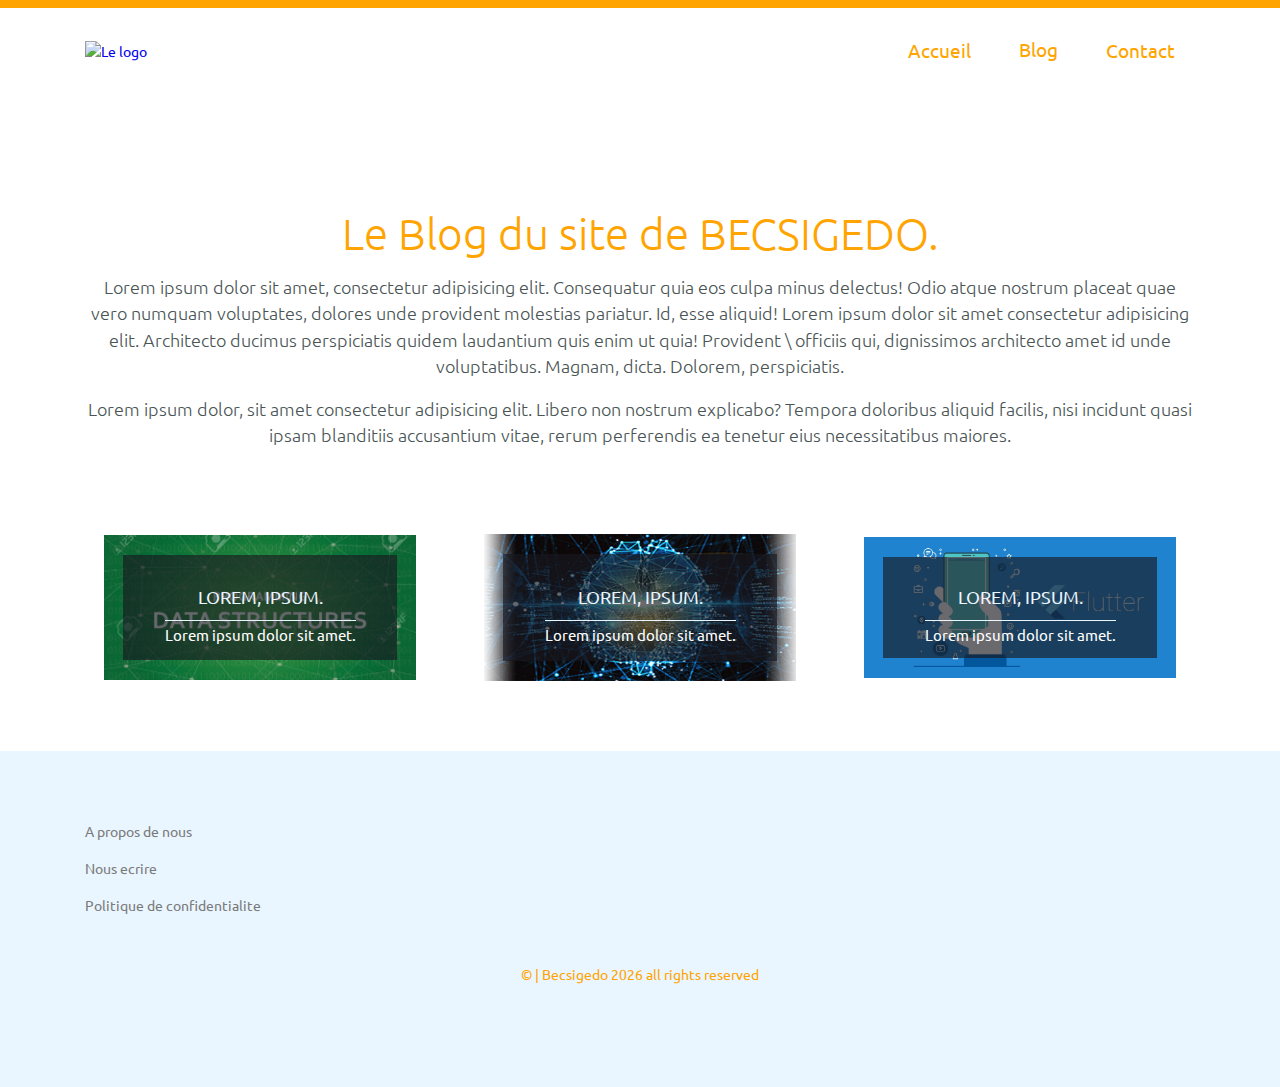
==== blog.html @ b91daff0 "mise en place des section et des categories post" ====
<!DOCTYPE html>
<html lang="en">
<head>
    <meta charset="UTF-8">
    <meta http-equiv="X-UA-Compatible" content="IE=edge">
    <meta name="viewport" content="width=device-width, initial-scale=1.0">
    <meta name="author" content="Becsigedo">
    <title>BECSIGEDO | Blog </title>
    <link rel="icon" href="assets/Images/Logo/GLOBE PNG.png">
    
    
    <!-- Font awesome, link icon -->
    <link rel="stylesheet" href="https://cdnjs.cloudflare.com/ajax/libs/font-awesome/5.14.0/css/all.min.css" integrity="sha512-1PKOgIY59xJ8Co8+NE6FZ+LOAZKjy+KY8iq0G4B3CyeY6wYHN3yt9PW0XpSriVlkMXe40PTKnXrLnZ9+fkDaog==" crossorigin="anonymous" />
    

    <!-- Link CSS -->
    <link rel="stylesheet" href="assets/stylesheets/screen.css">
    <!--End CSS-->

</head>


<body>
    <!-- header section -->
     <header class="header light-header" id="header"> 
        <div class="container">
            <div class="header-container">

                <!-- Logo -->
                <a href="#" class="logo"><img src="assets/Images/Logo/BECSI PNG.png" alt="Le logo" class="img"></a>
                <!-- End Logo-->

                <!-- Navigation begin -->
                <nav class="navigation">
                    <ul class="nav-links">
                        <li class="nav-item"><a href="index.html" class="nav-link">Accueil<i class="fas fa-home"></i></a></li>
                        
                        <!-- Submenu link -->
                        <li class="nav-item submenu">
                            <a href="#" class="nav-link">Blog <i class="fas fa-comments"></i></a>

                            <!-- Dropdown menu -->
                            <ul class="dropdown-menu">
                                <li class="nav-item"><a href="blog.html" class="nav-link active">Blog<i class="fas fa-comment"></i></a></li>
                                <li class="nav-item"><a href="#" class="nav-link"> single Blog<i class="fas fa-newspaper"></i></a></li>
                            </ul>
                            <!-- End dropdown menu -->
                        </li>
                        <!-- End submenu link -->

                        <li class="nav-item"><a href="#" class="nav-link">Contact <i class="fas fa-envelope"></i></a></li>
                    </ul>
                </nav>
                <!-- End navigation -->

                <!-- responsive icon-->
                <a href="#" class="hamburger" id="hamburger"><i class="fas fa-bars"></i></a>
                <!-- End responsive icon-->

            </div>
        </div>
    </header>
    <!-- End header section -->

    <!--Blog Intro-->
        <section class="blog-intro pt-180" id="blog-intro">
            <div class="container">
                <div class="intro">
                    <h1 class="main-tile">Le Blog du site de BECSIGEDO.</h1>
                    <p>Lorem ipsum dolor sit amet, consectetur adipisicing elit. Consequatur quia eos culpa minus delectus! 
                    Odio atque nostrum placeat quae vero numquam voluptates, dolores unde provident molestias pariatur. Id, esse aliquid! Lorem ipsum dolor sit amet consectetur adipisicing elit. Architecto ducimus perspiciatis quidem laudantium quis enim ut quia! Provident \
                    officiis qui, dignissimos architecto amet id unde voluptatibus. Magnam, dicta. Dolorem, perspiciatis.</p>
                    <p>Lorem ipsum dolor, sit amet consectetur adipisicing elit. Libero non nostrum explicabo? Tempora doloribus aliquid facilis, nisi incidunt quasi ipsam 
                    blanditiis accusantium vitae, rerum perferendis ea tenetur eius necessitatibus maiores.</p>
                </div>
            </div>
        </section>
    <!--End Blog Intro-->

    <!--Blog category area -->
        <section class="blog-category py-70" id="blog-category">
            <div class="container">
                <div class="category-wrapper row">
                    
                    <!-- Category post 1 -->
                    <div class="category-post px-15">
                        <img src="assets/Images/Category/cat-2.jpg" alt="post" class="img">
                        <div class="category-details">
                            <div class="category-text">
                                <a href=""><h5>Lorem, ipsum.</h5></a>
                                <div class="border-line">
                                    <p>Lorem ipsum dolor sit amet.</p>
                                </div>
                            </div>
                        </div>
                    </div>
                    <!-- End Category post 1 -->

                    <!-- Category post 2 -->
                    <div class="category-post px-15">
                        <img src="assets/Images/Category/cat-3.png" alt="post" class="img">
                        <div class="category-details">
                            <div class="category-text">
                                <a href=""><h5>Lorem, ipsum.</h5></a>
                                <div class="border-line">
                                    <p>Lorem ipsum dolor sit amet.</p>
                                </div>
                            </div>
                        </div>
                    </div>
                    <!-- End Category post 2 -->

                    <!-- Category post 3 -->
                    <div class="category-post px-15">
                        <img src="assets/Images/Category/cat-1.jpeg" alt="post" class="img">
                        <div class="category-details">
                            <div class="category-text">
                                <a href=""><h5>Lorem, ipsum.</h5></a>
                                <div class="border-line">
                                    <p>Lorem ipsum dolor sit amet.</p>
                                </div>
                            </div>
                        </div>
                    </div>
                    <!-- End Category post 3-->
                </div>
            </div>
        </section>
    <!-- End Blog category area -->

  <!-- Footer Section -->
  <footer class="footer py-70 bg-bw" id="footer">
    <div class="container">
       <div class="footer-blocks row">

           <!-- Footer links -->
           <div class="footer-block f-links px-15">
               <ul>
                   <li><a href="#">A propos de nous</a></li>
                   <li><a href="#">Nous ecrire</a></li>
                   <li><a href="#">Politique de confidentialite</a></li>
               </ul>
           </div>
           <!-- End footer links-->

         <!-- Social links-->
         <div class="footer-block s-links px-15">
           <ul>
               <li><a href=""><i class="fab fa-facebook"></i></a></li>
               <li><a href=""><i class="fab fa-twitter"></i></a></li>
               <li><a href=""><i class="fab fa-youtube"></i></a></li>
               <li><a href=""><i class="fab fa-instagram"></i></a></li>
           </ul>
         </div>
         <!-- End Social links-->

         
         <div class="copyright" id="copyright">
             &copy; | Becsigedo <script>document.write(new Date().getFullYear());</script> all rights reserved
         </div>

       </div>
    </div>
 </footer>

 <!-- Javascript loading -->
 <script type="text/javascript" src="assets/js/script.js"></script>
 <!-- End Javascript loading -->


</body>
<!-- End footer section-->

</html>
---- assets/stylesheets/screen.css ----
@import url("https://fonts.googleapis.com/css2?family=Piazzolla:wght@100;200;300;400;500;600;700&family=Ubuntu:wght@300;400;500;700&display=swap");
html, body, div, span, applet, object, iframe,
h1, h2, h3, h4, h5, h6, p, blockquote, pre,
a, abbr, acronym, address, big, cite, code,
del, dfn, em, img, ins, kbd, q, s, samp,
small, strike, strong, sub, sup, tt, var,
b, u, i, center,
dl, dt, dd, ol, ul, li,
fieldset, form, label, legend,
table, caption, tbody, tfoot, thead, tr, th, td,
article, aside, canvas, details, embed,
figure, figcaption, footer, header, hgroup,
menu, nav, output, ruby, section, summary,
time, mark, audio, video {
  margin: 0;
  padding: 0;
  border: 0;
  font: inherit;
  font-size: 100%;
  vertical-align: baseline;
}

html {
  line-height: 1;
}

ol, ul {
  list-style: none;
}

table {
  border-collapse: collapse;
  border-spacing: 0;
}

caption, th, td {
  text-align: left;
  font-weight: normal;
  vertical-align: middle;
}

q, blockquote {
  quotes: none;
}
q:before, q:after, blockquote:before, blockquote:after {
  content: "";
  content: none;
}

a img {
  border: none;
}

article, aside, details, figcaption, figure, footer, header, hgroup, main, menu, nav, section, summary {
  display: block;
}

*, *::before, *::after {
  box-sizing: border-box;
}

h1, h2, h3, h4, h5, h6 {
  margin-top: 0;
  margin-bottom: .5rem;
}

h1, .h1 {
  font-size: 2.5em;
}

h2, .h2 {
  font-size: 2.3em;
}

h3, .h3 {
  font-size: 2em;
}

h4, .h4 {
  font-size: 1.6em;
}

h5, .h5 {
  font-size: 1.4em;
}

h6, .h6 {
  font-size: 1.2em;
}

.main-title, .b-title {
  font-size: 3em;
  padding-top: 100px;
  font-weight: 400;
  text-align: center;
  margin-bottom: 2rem;
  color: #ffa400;
}
@media (max-width: 992px) {
  .main-title, .b-title {
    font-size: 2em;
    line-height: 1.2;
    margin-bottom: 1rem;
  }
}

.main-title {
  font-family: "Ubuntu", sans-serif;
  line-height: 1;
  color: #ffa400;
}

.b-title {
  font-family: "Piazzolla", serif;
  color: #00dafd;
  line-height: 2;
  text-transform: uppercase;
}

.l4-title {
  font-family: "Piazzolla", serif;
  color: #ffa400;
  font-size: 1.2rem;
  font-weight: 600;
}

.section-header p {
  color: #7a7b7b;
}
@media (max-width: 992px) {
  .section-header {
    max-width: 90%;
    margin-bottom: 2rem;
    margin-left: auto;
    margin-right: auto;
  }
}

.container {
  width: 100%;
  padding-left: 15px;
  padding-right: 15px;
  margin-left: auto;
  margin-right: auto;
}
@media (min-width: 572px) {
  .container {
    max-width: 540px;
  }
}
@media (min-width: 768px) {
  .container {
    max-width: 720px;
  }
}
@media (min-width: 992px) {
  .container {
    max-width: 960px;
  }
}
@media (min-width: 1200px) {
  .container {
    max-width: 1140px;
  }
}

.row {
  display: flex;
  flex-wrap: wrap;
  margin-left: -15px;
  margin-right: -15px;
}

html {
  font-family: sans-serif;
  line-height: 1.15;
}

body {
  margin: 0;
  font-family: 'Ubuntu', sans-serif;
  font-size: 14px;
  font-weight: 400;
  line-height: 1.5;
  background-color: #fff;
  color: #495454;
  text-align: left;
}

p {
  margin-top: 0;
  margin-bottom: 1rem;
}

a {
  text-decoration: none;
  outline: none;
}

ul, ol, li, dl {
  list-style-type: none;
  margin: 0;
  padding: 0;
}

.py-70 {
  padding-top: 70px;
  padding-bottom: 70px;
}

.px-15 {
  padding-left: 15px;
  padding-right: 15px;
}

.pt-180 {
  padding-top: 200px;
}

.img {
  width: 100%;
  vertical-align: middle;
}

.img-rounded {
  border-radius: 50%;
}

.fas, .far, .fab, .fab {
  margin: 0 .25rem;
  vertical-align: middle;
}

.bg-bw {
  background-color: #eaf6ff;
}

header.header {
  position: absolute;
  left: 0;
  right: 0;
  width: 100%;
  height: 80px;
  font-family: "Ubuntu";
  padding-top: 1rem;
  border-top: 0.5rem solid #ffa400;
  background-color: transparent;
  color: #eaf6ff;
}
header.header .header-container {
  display: flex;
  justify-content: space-between;
  align-items: center;
}
@media (max-width: 992px) {
  header.header.show .navigation {
    transform: translateX(0);
    visibility: visible;
  }
}
@media (max-width: 992px) {
  header.header .logo {
    position: absolute;
    left: 50px;
    top: 15px;
  }
}
header.header .logo img {
  max-width: 280px;
}
header.header .hamburger {
  display: none;
}
@media (max-width: 992px) {
  header.header .hamburger {
    display: block;
    position: absolute;
    font-size: 2rem;
    color: #ffa400;
    right: 20px;
    top: 10px;
    padding: 0 .5rem;
    border: 1px solid rgba(255, 164, 0, 0.05);
    border-radius: .25rem;
    transition: all .3s ease;
  }
  header.header .hamburger:hover {
    color: rgba(255, 164, 0, 0.25);
    border-color: rgba(255, 164, 0, 0.35);
  }
  header.header .hamburger i {
    vertical-align: initial;
  }
}
@media (max-width: 992px) {
  header.header nav.navigation {
    display: block;
    position: absolute;
    top: 80px;
    left: 0;
    width: 100%;
    height: 500px;
    border-color: rgba(0, 0, 0, 0.75);
    visibility: hidden;
    transform: translateX(-100%);
    transition: transform .5s ease, visibility .5s ease;
  }
}
header.header nav.navigation .nav-links {
  display: flex;
  justify-content: flex-end;
  align-items: center;
  min-width: 50%;
}
@media (max-width: 992px) {
  header.header nav.navigation .nav-links {
    display: block;
    max-width: 75%;
    width: 400px;
    height: 100%;
    margin-top: 0;
    margin-left: 0;
    padding-left: 4rem;
    padding-top: 3rem;
    padding-bottom: 3rem;
    background-color: #ffa400;
    color: #fff;
  }
}
header.header nav.navigation .nav-links .nav-item {
  margin-left: 1rem;
  list-style-type: none;
}
@media (max-width: 992px) {
  header.header nav.navigation .nav-links .nav-item {
    margin-bottom: 1rem;
  }
}
header.header nav.navigation .nav-links .nav-item .nav-link {
  padding: .35rem  .75rem;
  font-size: 19px;
  font-weight: 400;
  color: inherit;
  line-height: 2;
  cursor: pointer;
  text-decoration: none;
  border-bottom: 1px solid transparent;
  transition: all .3s ease;
}
@media (max-width: 992px) {
  header.header nav.navigation .nav-links .nav-item .nav-link {
    padding: 0.5rem 1rem;
    color: #7a7b7b;
  }
}
header.header nav.navigation .nav-links .nav-item .nav-link:hover, header.header nav.navigation .nav-links .nav-item .nav-link:active, header.header nav.navigation .nav-links .nav-item .nav-link.active, header.header nav.navigation .nav-links .nav-item .nav-link.hover {
  color: #ffa400;
  border-bottom-color: #ffa400;
}
@media (max-width: 992px) {
  header.header nav.navigation .nav-links .nav-item .nav-link:hover, header.header nav.navigation .nav-links .nav-item .nav-link:active, header.header nav.navigation .nav-links .nav-item .nav-link.active, header.header nav.navigation .nav-links .nav-item .nav-link.hover {
    color: #eaf6ff;
    border-bottom-color: #eaf6ff;
  }
}
header.header nav.navigation .nav-links .nav-item.submenu {
  position: relative;
}
@media (min-width: 992px) {
  header.header nav.navigation .nav-links .nav-item.submenu:hover .dropdown-menu {
    opacity: 1;
    visibility: visible;
    top: 100%;
  }
}
header.header nav.navigation .nav-links .nav-item.submenu .dropdown-menu {
  position: absolute;
  display: block;
  left: 0;
  top: 150%;
  min-width: 200px;
  padding: 0;
  text-align: left;
  background-color: #ffa400;
  color: #eaf6ff;
  border: none;
  border-radius: 0;
  opacity: 0;
  visibility: hidden;
  transition: all .3s ease-in;
}
header.header nav.navigation .nav-links .nav-item.submenu a.nav-link {
  display: block;
  width: 100%;
  transition: color .25s ease-in;
}
header.header nav.navigation .nav-links .nav-item.submenu a.nav-link:hover, header.header nav.navigation .nav-links .nav-item.submenu a.nav-link:active, header.header nav.navigation .nav-links .nav-item.submenu a.nav-link.active, header.header nav.navigation .nav-links .nav-item.submenu a.nav-link.hover {
  color: #7a7b7b;
  border-bottom-color: transparent;
}

.header.light-header {
  color: #ffa400;
}

.banner {
  padding: 12em 2em 8em 2em;
  background: linear-gradient(to bottom, rgba(0, 0, 0, 0.75) 75%, rgba(255, 255, 255, 0.4)), url("../Images/Banner/IMG_0971.JPG") no-repeat top;
  background-size: cover;
  text-align: center;
  border-top: 0.5rem solid #ffa400;
}
.banner .banner-wrapper {
  width: 70%;
  margin-top: -2,5rem;
  margin-left: auto;
  margin-right: auto;
  padding-bottom: 1.5rem;
  text-shadow: 1px 1px 5px rgba(255, 164, 0, 0.76);
}
@media (max-width: 992px) {
  .banner .banner-wrapper {
    width: 90%;
  }
}
.banner .banner-wrapper p {
  color: #fff;
  font-size: 1.3rem;
  font-weight: 400;
  margin-bottom: 2rem;
}
@media (max-width: 992px) {
  .banner .banner-wrapper p {
    font-size: 1.1rem;
  }
}

#footer .footer-blocks .footer-block {
  width: 50%;
  flex: 0 0 50%;
}
@media (max-width: 992px) {
  #footer .footer-blocks .footer-block {
    width: 100px;
    flex: 0 0 100%;
  }
}
#footer .footer-blocks .f-links li {
  margin-bottom: 1rem;
}
#footer .footer-blocks .f-links li a {
  padding: 0.5rem 0;
  color: #7a7b7b;
  border-bottom: 1px solid transparent;
  transition: all .3s ease;
}
#footer .footer-blocks .f-links li a:hover {
  color: #ffa400;
  border-bottom-color: #ffa400;
}
#footer .footer-blocks .s-links ul {
  display: flex;
  align-items: center;
  width: 100%;
}
#footer .footer-blocks .s-links a {
  padding: 1rem;
  color: #7a7b7b;
  transition: .3s ease;
}
#footer .footer-blocks .s-links a:hover {
  color: #ffa400;
}
#footer .footer-blocks .copyright {
  width: 100%;
  margin: 1rem;
  padding: 1rem;
  color: #ffa400;
  text-align: center;
}

.card .card-wrapper {
  display: flex;
}
.card .card-wrapper article {
  margin-right: 1rem;
  padding: 0 1rem 0 1.5rem;
  border: 1px solid transparent;
  border-right-color: rgba(122, 123, 123, 0.55);
}
.card .card-wrapper article:last-child {
  border-right-color: transparent;
}
.card .card-wrapper article header {
  margin-bottom: 2rem;
}
.card .card-wrapper article h4 {
  max-width: 75%;
  font-family: "Piazzolla", serif;
  font-weight: 500;
  color: #ffa400;
}
.card .card-wrapper article p {
  color: #7a7b7b;
}
@media (max-width: 992px) {
  .card .card-wrapper {
    flex-flow: column;
  }
  .card .card-wrapper article {
    margin-bottom: 1rem;
    padding-bottom: 2rem;
    border-right-color: transparent;
    border-bottom-color: rgba(122, 123, 123, 0.15);
  }
  .card .card-wrapper article:last-child {
    border-bottom-color: transparent;
  }
  .card .card-wrapper article h4 {
    max-width: 100%;
  }
}

.btn {
  display: inline-block;
  padding: .5rem 1rem;
  background-color: #ffa400;
  color: #fff;
  font-size: 1.15rem;
  line-height: 1.5;
  text-align: center;
  vertical-align: middle;
  border: 1px solid transparent;
  outline: none;
  user-select: none;
  text-decoration: none;
  transition: all .3s ease;
}
.btn:hover, .btn:focus {
  outline: none;
  background-color: #db8d00;
  box-shadow: 2px 4px 8px rgba(0, 0, 0, 0.5);
}
.btn.btn-mini {
  font-size: 1rem;
  padding: .25rem .5rem;
}
.btn.btn-big {
  padding: 0.75rem 1.5rem;
}
.btn.btn-outline:hover, .btn.btn-outline:focus {
  background-color: transparent;
  border-color: #ffa400;
  color: #ffa400;
}

#articles .articles-container article {
  width: 50%;
  flex: 0 0 50%;
}
@media (max-width: 992px) {
  #articles .articles-container article {
    width: 100%;
    flex: 0 0 100%;
    margin-bottom: 2rem;
    padding-bottom: 2rem;
    border-bottom: 1px solid rgba(255, 164, 0, 0.25);
  }
}
#articles .articles-container article header h4 {
  font-weight: 400;
  color: #ffa400;
}
#articles .articles-container article p {
  color: #7a7b7b;
  padding: 1rem 0;
}
@media (max-width: 992px) {
  #articles .articles-container article p {
    padding: 0;
  }
}

#mentors .mentors-wrapper .mentors-container .mentor-box {
  width: 25%;
  flex: 0 0 25%;
}
@media (max-width: 992px) {
  #mentors .mentors-wrapper .mentors-container .mentor-box {
    width: 50%;
    flex: 0 0 50%;
  }
}
@media (max-width: 768px) {
  #mentors .mentors-wrapper .mentors-container .mentor-box {
    width: 90%;
    flex: 0 0 90%;
    margin-left: auto;
    margin-right: auto;
  }
}
#mentors .mentors-wrapper .mentors-container .box {
  text-align: center;
  border-radius: .25rem;
  margin-bottom: 2rem;
  padding-top: 1rem;
  padding-bottom: 1rem;
  box-shadow: 1px 1px 3px rgba(255, 164, 0, 0.25), -1px -1px 3px rgba(255, 164, 0, 0.25);
}
#mentors .mentors-wrapper .mentors-container .mentor-imag {
  width: 200px;
  padding: 1rem;
  margin: auto;
  border-radius: 50%;
}

.blog-intro {
  font-size: 1.1rem;
  text-align: center;
  font-weight: 300;
}

.main-title, h1 {
  color: #ffa400;
}

.blog-category .category-wrapper {
  justify-content: space-around;
  align-items: center;
}
.blog-category .category-post {
  position: relative;
  width: 33%;
  flex: 0 0 30%;
  text-align: center;
  cursor: pointer;
}
.blog-category .category-post:hover .category-details {
  background-color: rgba(255, 164, 0, 0.65);
}
.blog-category .category-post .category-details {
  position: absolute;
  display: flex;
  justify-content: center;
  align-items: center;
  top: 20px;
  left: 20px;
  right: 20px;
  bottom: 20px;
  width: 80%;
  margin: 0 auto;
  background-color: rgba(25, 25, 32, 0.65);
  color: #fff;
  transition: all .3s ease;
}
.blog-category .category-post .category-details h5 {
  position: relative;
  margin-bottom: 0;
  font-size: 1.25em;
  line-height: 1.5;
  text-transform: uppercase;
  color: #eaf6ff;
}
.blog-category .category-post .category-details .border-line {
  margin: 10px 0;
  width: 100%;
  height: 1px;
  background: #eaf6ff;
}
.blog-category .category-post .category-details p {
  margin-bottom: 0;
  font-size: 1.1em;
  line-height: 2;
  font-weight: 400;
}
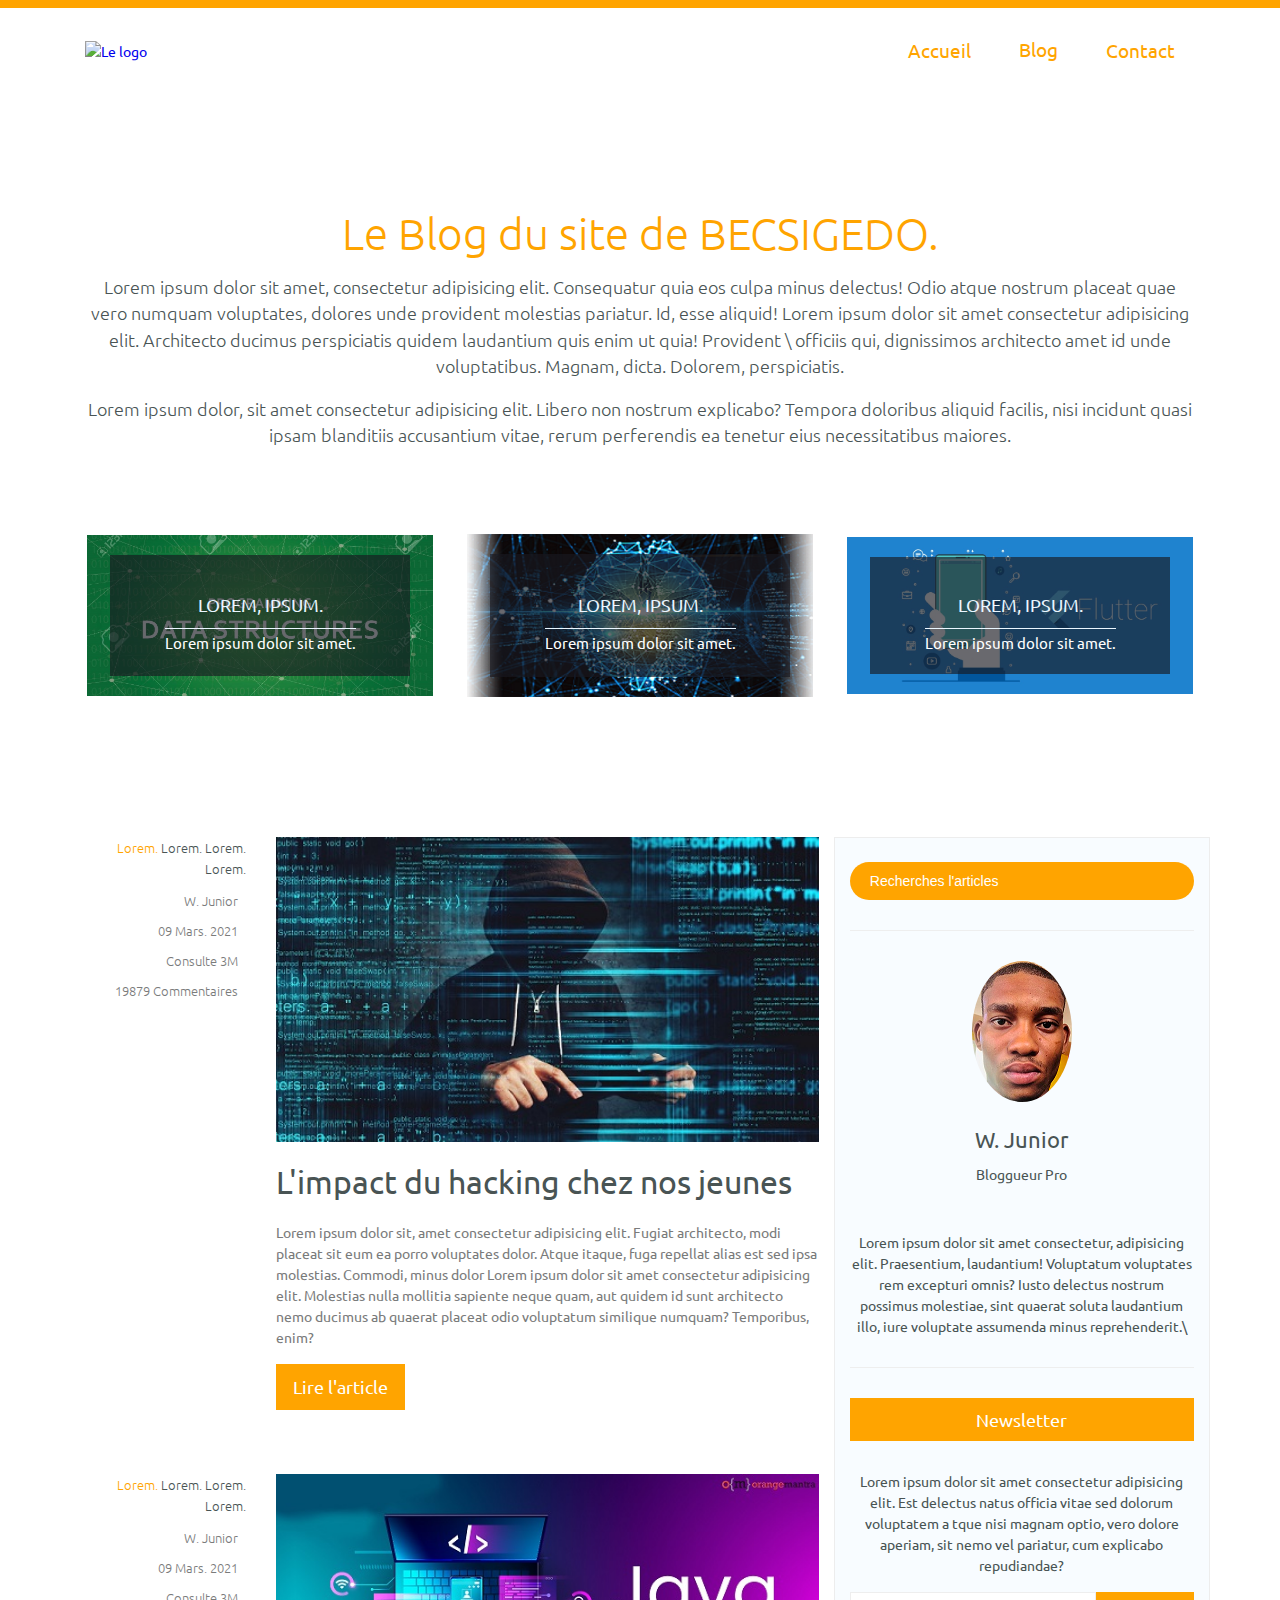
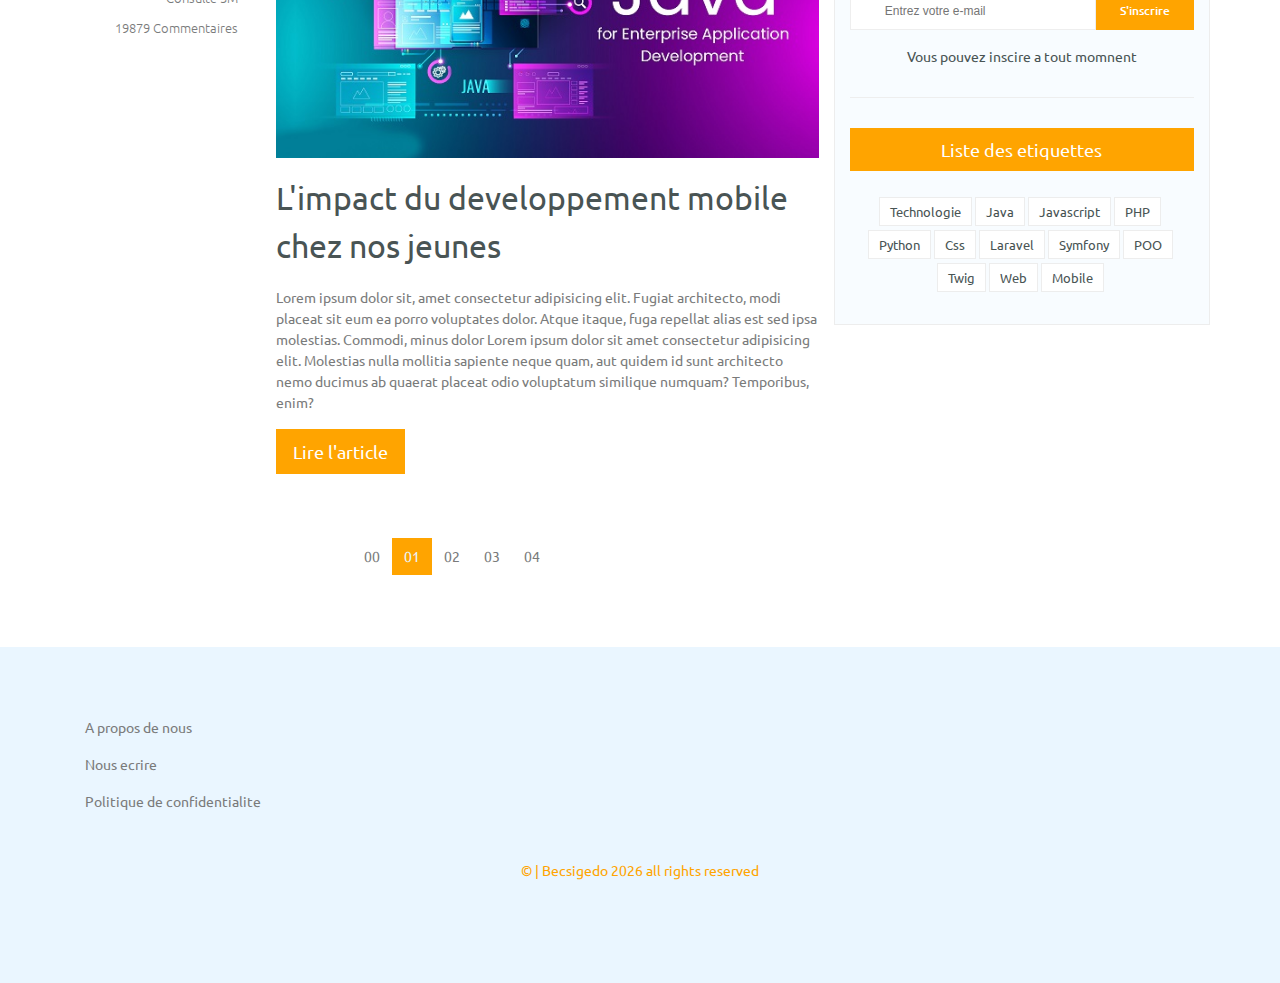
==== commit c5877f1e: "FIn de la page de blog" ====
--- a/blog.html
+++ b/blog.html
@@ -21,7 +21,7 @@
 
 
 <body>
-    <!-- header section -->
+     <!-- header section -->
      <header class="header light-header" id="header"> 
         <div class="container">
             <div class="header-container">
@@ -59,10 +59,10 @@
 
             </div>
         </div>
-    </header>
-    <!-- End header section -->
-
-    <!--Blog Intro-->
+     </header>
+      <!-- End header section -->
+
+       <!--Blog Intro-->
         <section class="blog-intro pt-180" id="blog-intro">
             <div class="container">
                 <div class="intro">
@@ -75,9 +75,9 @@
                 </div>
             </div>
         </section>
-    <!--End Blog Intro-->
-
-    <!--Blog category area -->
+        <!--End Blog Intro-->
+ 
+       <!--Blog category area -->
         <section class="blog-category py-70" id="blog-category">
             <div class="container">
                 <div class="category-wrapper row">
@@ -126,7 +126,176 @@
                 </div>
             </div>
         </section>
-    <!-- End Blog category area -->
+       <!-- End Blog category area -->
+
+       <!-- Blog area -->
+        <section id="blog-area" class="blog-area py-70">
+            <div class="container">
+                <div class="area-wrapper row">
+
+                    <!-- Patie des categories et info sur l'auteur -->
+                    <div class="blog-left-side px-15">
+                        <article class="blog-item row">
+                            <div class="blog-info px-15">
+                                <div class="post-tag">
+                                    
+                                    <a href="#" class="active">Lorem.</a>
+                                    <a href="#">Lorem.</a>
+                                    <a href="#">Lorem.</a>
+                                    <a href="#">Lorem.</a>
+                                </div>
+                                    
+
+                                <ul class="blog-meta">
+                                    <li class="author"><a href="#">W. Junior<i class="fas fa-user"></i></a></li>
+                                    <li class="date"><a href="#">09 Mars. 2021<i class="fas fa-calendar-alt"></i></a></li>
+                                    <li class="consulted"><a href="#">Consulte 3M<i class="fas fa-eye"></i></a></li>
+                                    <li class="comments"><a href="#">19879 Commentaires<i class="fas fa-comment"></i></a></li>
+                                </ul>
+                            </div>
+                            <!-- End Patie des categories et info sur l'auteur -->
+
+                            <!-- Articles 1 -->
+                            <div class="blog-post px-15">
+                                <img src="assets/Images/article 2/mainBlog-1.jpeg" alt="" class="img"> 
+                                <div class="blog-details">
+                                    <a href="#"><h2>L'impact du hacking chez nos jeunes</h2></a>
+                                    <p>Lorem ipsum dolor sit, amet consectetur adipisicing elit. Fugiat architecto, modi placeat sit eum ea porro voluptates dolor. 
+                                    Atque itaque, fuga repellat alias est sed ipsa molestias. Commodi, minus dolor Lorem ipsum dolor sit amet consectetur adipisicing elit. Molestias nulla mollitia sapiente neque quam, 
+                                    aut quidem id sunt architecto nemo ducimus ab quaerat placeat odio voluptatum similique numquam? Temporibus, enim?</p>
+                                    <a href="#" class="btn">Lire l'article</a>
+                                </div>       
+                            </div>
+                            <!-- End Article -->
+
+                        </article>
+
+                        <article class="blog-item row">
+                            <div class="blog-info px-15">
+                                <div class="post-tag">
+                                    <a href="#" class="active">Lorem.</a>
+                                    <a href="#">Lorem.</a>
+                                    <a href="#">Lorem.</a>
+                                    <a href="#">Lorem.</a>
+                                </div>
+                                <ul class="blog-meta">
+                                    <li class="author"><a href="#">W. Junior<i class="fas fa-user"></i></a></li>
+                                    <li class="date"><a href="#">09 Mars. 2021<i class="fas fa-calendar-alt"></i></a></li>
+                                    <li class="consulted"><a href="#">Consulte 3M<i class="fas fa-eye"></i></a></li>
+                                    <li class="comments"><a href="#">19879 Commentaires<i class="fas fa-comment"></i></a></li>
+                                </ul>
+                            </div>
+
+                            <!-- Articles 2 -->
+                            <div class="blog-post px-15">
+                                <img src="assets/Images/article 2/mainBlog-2.jpg" alt="" class="img"> 
+                                <div class="blog-details">
+                                    <a href="#"><h2>L'impact du developpement mobile chez nos jeunes</h2></a>
+                                    <p>Lorem ipsum dolor sit, amet consectetur adipisicing elit. Fugiat architecto, modi placeat sit eum ea porro voluptates dolor. 
+                                    Atque itaque, fuga repellat alias est sed ipsa molestias. Commodi, minus dolor Lorem ipsum dolor sit amet consectetur adipisicing elit. Molestias nulla mollitia sapiente neque quam, 
+                                    aut quidem id sunt architecto nemo ducimus ab quaerat placeat odio voluptatum similique numquam? Temporibus, enim?</p>
+                                    <a href="#" class="btn">Lire l'article</a>
+                                </div>       
+                            </div>
+                            <!-- End Articles 2 -->
+
+                        </article>
+                        
+                        <!-- Pagination -->
+                        <nav class="blog-pagination">
+                            <ul class="pagination">
+                                <li class="page-item">
+                                    <a href="#" class="page-link"><span>
+                                        <i class="fas fa-angle-double-left"></i>
+                                    </span></a>
+                                </li>
+                                <li class="page-item"><a href="#" class="page-link">00</a></li>
+                                <li class="page-item"><a href="#" class="page-link active">01</a></li>
+                                <li class="page-item"><a href="#" class="page-link">02</a></li>
+                                <li class="page-item"><a href="#" class="page-link">03</a></li>
+                                <li class="page-item"><a href="#" class="page-link">04</a></li>
+                                <li class="page-item">
+                                    <a href="#" class="page-link disabled"><span>
+                                        <i class="fas fa-angle-double-right"></i>
+                                    </span></a>
+                                </li>
+                            </ul>
+                        </nav>
+                        <!-- End Pagination -->
+                    </div>
+
+                    <div class="blog-right-side px-15">
+                        <aside class="single-sidebar-widget search-widget">
+                            <div class="input-group">
+                                <input type="text" class="form-control" placeholder="Recherches l'articles">
+                                <span class="input-group-btn">
+                                    <button class="btn btn-widget" type="button"><i class="fas fa-search"></i></button>
+                                </span>
+                            </div>
+                            <div class="br"></div>
+                        </aside>
+                        
+
+                        <aside class="single-sidebar-widget author-widget t-center fw-300">
+                            <img src="assets/Images/Person/Dev2.png" alt="" class="author-img img-rounded">
+                            <h4>W. Junior</h4>
+                            <p>Bloggueur Pro</p>
+                            <div class="social-icon">
+                                <a href="#"><i class="fab fa-facebook"></i></a>
+                                <a href="#"><i class="fab fa-twitter"></i></a>
+                                <a href="#"><i class="fab fa-github"></i></a>
+                            </div>
+                            <p>Lorem ipsum dolor sit amet consectetur, adipisicing elit. Praesentium, laudantium! Voluptatum voluptates rem excepturi omnis? Iusto delectus 
+                            nostrum possimus molestiae, sint quaerat soluta laudantium illo, iure voluptate assumenda minus reprehenderit.\
+                        </p>
+
+                        <div class="br"></div>
+                        </aside>
+
+                        <aside class="single-sidebar-widget newsletter-widget t-center fw-300">
+                            <h4 class="widget-title">Newsletter</h4>
+                            <p>Lorem ipsum dolor sit amet consectetur adipisicing elit. Est delectus natus officia vitae sed dolorum voluptatem a
+                            tque nisi magnam optio, vero dolore aperiam, sit nemo vel pariatur, cum explicabo repudiandae?
+                            </p>
+                            <div class="form-group">
+                                <div class="input-group">
+                                    <div class="input-group-prepend">
+                                        <div class="input-group-text">
+                                            <i class="fas fa-envelope"></i>
+                                        </div>
+                                    </div>
+                                    <input type="text" class="form-control" placeholder="Entrez votre e-mail">
+                                </div>
+                                <a href="#" class="bbtns">S'inscrire</a>
+                            </div>
+
+                            <p class="text-bottom"><small> Vous pouvez inscire a tout momnent</small></p>
+                            <div class="br"></div>
+                        </aside>
+
+                        <aside class="single-sidebar-widget tag-cloud-widget t-center fw-300">
+                            <h4 class="widget-title">Liste des etiquettes</h4>
+                            <ul class="liste">
+                                <li><a href="#">Technologie</a></li>
+                                <li><a href="#">Java</a></li>
+                                <li><a href="#">Javascript</a></li>
+                                <li><a href="#">PHP</a></li>
+                                <li><a href="#">Python</a></li>
+                                <li><a href="#">Css</a></li>
+                                <li><a href="#">Laravel</a></li>
+                                <li><a href="#">Symfony</a></li>
+                                <li><a href="#">POO</a></li>
+                                <li><a href="#">Twig</a></li>
+                                <li><a href="#">Web</a></li>
+                                <li><a href="#">Mobile</a></li>
+                            </ul>
+                        </aside>
+                    </div>
+                       
+                </div>
+            </div>
+        </section>
+    <!-- End Blog area -->
 
   <!-- Footer Section -->
   <footer class="footer py-70 bg-bw" id="footer">
--- a/assets/stylesheets/screen.css
+++ b/assets/stylesheets/screen.css
@@ -124,6 +124,14 @@
   font-weight: 600;
 }
 
+.widget-title {
+  padding: 8px 0;
+  margin-bottom: 30px;
+  background-color: #ffa400;
+  color: #fff;
+  font-size: 18px;
+}
+
 .section-header p {
   color: #7a7b7b;
 }
@@ -226,6 +234,23 @@
   border-radius: 50%;
 }
 
+.input-group {
+  position: relative;
+  width: 100%;
+  display: flex;
+  flex-wrap: wrap;
+  align-items: stretch;
+}
+
+.form-control {
+  position: relative;
+  display: block;
+  line-height: 2;
+  height: calc(2.25rem + 2px);
+  outline: none;
+  background-clip: padding-box;
+}
+
 .fas, .far, .fab, .fab {
   margin: 0 .25rem;
   vertical-align: middle;
@@ -233,6 +258,14 @@
 
 .bg-bw {
   background-color: #eaf6ff;
+}
+
+.t-center {
+  text-align: center !important;
+}
+
+.fw-300 {
+  font-weight: 300 i !important;
 }
 
 header.header {
@@ -631,9 +664,16 @@
 .blog-category .category-post {
   position: relative;
   width: 33%;
-  flex: 0 0 30%;
+  flex: 0 0 33%;
   text-align: center;
   cursor: pointer;
+}
+@media (max-width: 992px) {
+  .blog-category .category-post {
+    width: 100%;
+    font-size: 0 0 100%;
+    margin: 1rem 0;
+  }
 }
 .blog-category .category-post:hover .category-details {
   background-color: rgba(255, 164, 0, 0.65);
@@ -673,3 +713,225 @@
   line-height: 2;
   font-weight: 400;
 }
+
+.blog-area .blog-left-side {
+  width: 67%;
+  flex: 0 0 67%;
+}
+@media (max-width: 992px) {
+  .blog-area .blog-left-side {
+    width: 100%;
+    flex: 0 0 100%;
+    margin-bottom: 2rem;
+  }
+}
+.blog-area .blog-left-side .blog-item {
+  display: flex;
+  margin-bottom: 4rem;
+}
+.blog-area .blog-left-side .blog-item .blog-info {
+  width: 25%;
+  flex: 0 0 25%;
+  text-align: right;
+}
+.blog-area .blog-left-side .blog-item .blog-info .post-tag {
+  padding-bottom: 1rem;
+}
+.blog-area .blog-left-side .blog-item .blog-info .post-tag a {
+  font: 300 0.9em/1.2 "Ubuntu", sans-serif;
+  color: #495454;
+  transition: .25s ease-in;
+}
+.blog-area .blog-left-side .blog-item .blog-info .post-tag a:active, .blog-area .blog-left-side .blog-item .blog-info .post-tag a.active, .blog-area .blog-left-side .blog-item .blog-info .post-tag a.hover, .blog-area .blog-left-side .blog-item .blog-info .post-tag a:hover {
+  color: #ffa400;
+}
+.blog-area .blog-left-side .blog-item .blog-info .blog-meta {
+  padding-left: 0;
+}
+.blog-area .blog-left-side .blog-item .blog-info .blog-meta a {
+  display: inline-block;
+  padding-bottom: 1rem;
+  font-size: 0.9em;
+  font-weight: 300;
+  line-height: 1;
+  vertical-align: middle;
+  color: #7a7b7b;
+}
+.blog-area .blog-left-side .blog-item .blog-post {
+  width: 75%;
+  flex: 0 0 75%;
+}
+.blog-area .blog-left-side .blog-item .blog-post .blog-details {
+  padding-top: 1rem;
+}
+.blog-area .blog-left-side .blog-item .blog-post .blog-details h2 {
+  margin-bottom: 1rem;
+  color: #495454;
+  transition: .3s ease;
+}
+.blog-area .blog-left-side .blog-item .blog-post .blog-details a:hover h2 {
+  color: #ffa400;
+}
+.blog-area .blog-left-side .blog-item .blog-post .blog-details p {
+  color: #7a7b7b;
+}
+.blog-area .blog-left-side .blog-pagination {
+  display: flex;
+  justify-content: center;
+}
+.blog-area .blog-left-side .blog-pagination .pagination {
+  display: flex;
+  justify-content: center;
+}
+.blog-area .blog-left-side .blog-pagination .pagination .page-item {
+  bottom: none;
+}
+.blog-area .blog-left-side .blog-pagination .pagination .page-item .page-link {
+  position: relative;
+  display: block;
+  padding: 0.5rem 0.75rem;
+  color: #7a7b7b;
+  bottom: none;
+  transition: .3s ease;
+}
+.blog-area .blog-left-side .blog-pagination .pagination .page-item .page-link:hover, .blog-area .blog-left-side .blog-pagination .pagination .page-item .page-link.hover, .blog-area .blog-left-side .blog-pagination .pagination .page-item .page-link:active, .blog-area .blog-left-side .blog-pagination .pagination .page-item .page-link.active {
+  color: #eaf6ff;
+  background-color: #ffa400;
+  text-decoration: none;
+  border-color: rgba(122, 123, 123, 0.75);
+}
+.blog-area .blog-left-side .blog-pagination .pagination .page-item .page-link:disabled, .blog-area .blog-left-side .blog-pagination .pagination .page-item .page-link.disabled {
+  cursor: not-allowed;
+  background-color: transparent;
+  color: rgba(122, 123, 123, 0.55);
+}
+.blog-area .blog-right-side {
+  width: 33%;
+  flex: 0 0 33%;
+  height: fit-content;
+  padding-top: 1.5rem;
+  padding-bottom: 1.5rem;
+  background-color: rgba(234, 246, 255, 0.35);
+  border: 1px solid #ededed;
+}
+@media (max-width: 992px) {
+  .blog-area .blog-right-side {
+    width: 100%;
+    flex: 0 0 100%;
+  }
+}
+.blog-area .blog-right-side .search-widget .input-group .form-control {
+  -webkit-background-clip: padding-box;
+  width: 100%;
+  padding: 0.375rem 0.75rem 0.375rem 20px;
+  font-size: 14px;
+  background-color: #ffa400;
+  color: #fff;
+  border: none;
+  border-radius: 45px;
+  z-index: 0;
+}
+.blog-area .blog-right-side .search-widget .input-group .form-control::placeholder {
+  color: #fff;
+}
+.blog-area .blog-right-side .search-widget .input-group .btn-widget {
+  position: absolute;
+  top: 50%;
+  right: 20px;
+  padding: 0;
+  font-size: 14px;
+  background-color: transparent;
+  color: #fff;
+  border: none;
+  transform: translateY(-50%);
+  box-shadow: none;
+  z-index: 1;
+}
+.blog-area .blog-right-side .author-widget h4 {
+  margin-top: 1rem;
+}
+.blog-area .blog-right-side .author-widget p {
+  margin-bottom: 0;
+}
+.blog-area .blog-right-side .author-widget .social-icon {
+  padding: .5rem 0 1rem;
+}
+.blog-area .blog-right-side .author-widget .social-icon a {
+  margin-right: 1rem;
+  color: #495454;
+  transition: color .3s ease;
+}
+.blog-area .blog-right-side .author-widget .social-icon a:hover {
+  color: #ffa400;
+}
+.blog-area .blog-right-side .newsletter-widget .form-group {
+  margin-bottom: 1rem;
+  display: flex;
+  flex-flow: row;
+}
+.blog-area .blog-right-side .newsletter-widget .form-group .input-group .input-group-prepend {
+  display: flex;
+  margin-right: -1px;
+}
+.blog-area .blog-right-side .newsletter-widget .form-group .input-group .input-group-prepend .input-group-text {
+  display: flex;
+  align-items: center;
+  padding: 0 0 0 15px;
+  margin-bottom: 0;
+  background-color: #fff;
+  font-size: 12px;
+  text-align: center;
+  line-height: 2;
+  vertical-align: top;
+  border: 1px solid #eee;
+  border-right: 0;
+  border-radius: 0;
+  white-space: nowrap;
+}
+.blog-area .blog-right-side .newsletter-widget .form-group .input-group .form-control {
+  flex: 1 1 auto;
+  width: 1%;
+  margin-bottom: 0;
+  padding: 0.375rem 0.75rem;
+  font-size: 12px;
+  border: 1px solid #eee;
+  border-left: 0;
+  border-radius: 0;
+}
+.blog-area .blog-right-side .newsletter-widget .form-group .bbtns {
+  display: inline-block;
+  padding: 0 24px;
+  font-size: 12px;
+  line-height: 38px;
+  font-weight: 500;
+  background-color: #ffa400;
+  color: #fff;
+  border-radius: 0;
+}
+.blog-area .blog-right-side .newsletter-widget .form-group .bbtns:hover, .blog-area .blog-right-side .newsletter-widget .form-group .bbtns:focus {
+  background-color: #e09000;
+  outline: none;
+}
+.blog-area .blog-right-side .tag-cloud-widget ul {
+  display: flex;
+  justify-content: center;
+  flex-wrap: wrap;
+}
+.blog-area .blog-right-side .tag-cloud-widget ul li {
+  margin-bottom: .75rem;
+  margin-right: 3px;
+}
+.blog-area .blog-right-side .tag-cloud-widget ul li a {
+  padding: 5px 10px;
+  font-size: 13px;
+  background-color: #fff;
+  color: #495454;
+  border: 1px solid #ededed;
+  transition: .3s ease;
+}
+.blog-area .blog-right-side .br {
+  width: 100%;
+  background-color: #eee;
+  height: 1px;
+  margin: 30px 0;
+}
